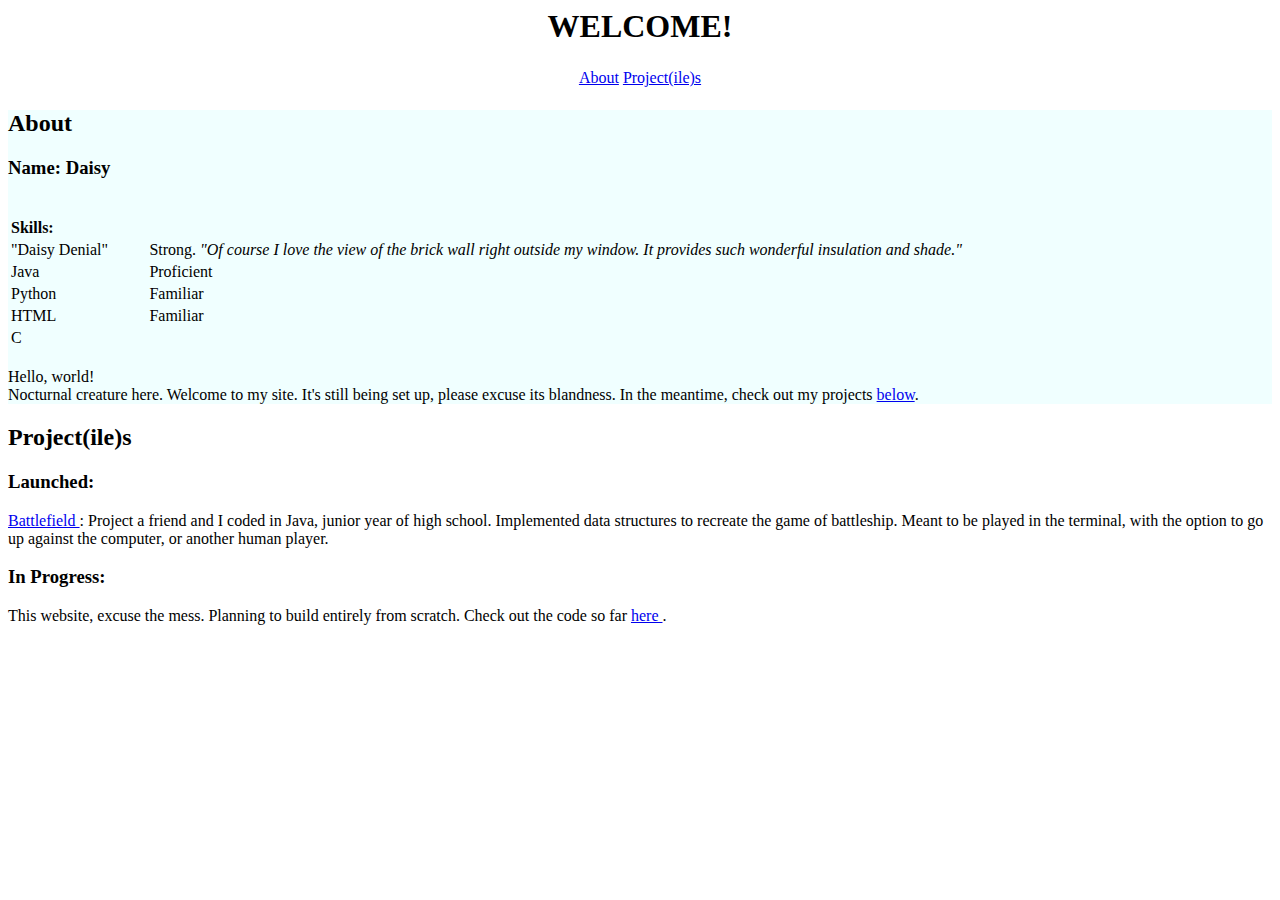
==== index.html @ 984003ae "azure" ====
<html>
<head>
<title> Home </title>
</head>

<body>
<center> 
	<h1> WELCOME! </h1>
<table>	
	<tr>
		<td> <a href = "#about"> About </a> </td>
		<td> <a href = "#projects"> Project(ile)s </a> </td>
	</tr>
</table>
</center>
<div id = "about" style = "background-color:azure"> <h2> About </h2>  
<h3> Name: Daisy </h3>
<br>
<table style = "width:100%">
	<tr>
		<td> <b> Skills: </b> </td>
	</tr>
	<tr>
		<td> "Daisy Denial" </td>
		<td> Strong. <i> "Of course I love the view of the brick wall right outside my window. It provides such wonderful insulation and shade." </i> </td>
	</tr>
	<tr>
		<td> Java </td>
		<td> Proficient </td>
	</tr>
	<tr>
		<td> Python </td>
		<td> Familiar </td>
	</tr>
	<tr>
		<td> HTML </td>
		<td> Familiar </td>
	</tr>
	<tr>
		<td> C </td>
	</tr>

</table>
<br>
Hello, world! 
<br>
Nocturnal creature here. Welcome to my site. It's still being set up, please excuse its blandness. In the meantime, check out my projects <a href = "#projects"> below</a>. 
<br>
</div>
<div id = "projects"> <h2> Project(ile)s </h2>
<h3> Launched: </h3>
<a href = "https://github.com/rosyang/Battlefield"> Battlefield </a>: 
Project a friend and I coded in Java, junior year of high school. Implemented data structures to recreate the game of battleship. Meant to be played in the terminal, with the option to go up against the computer, or another human player.
<br>
<h3> In Progress: </h3>
This website, excuse the mess. Planning to build entirely from scratch. Check out the code so far 
<a href = "https://github.com/dazigemm/dazigemm.github.io"> here </a>.
<br>
</div>
</body>
</html>
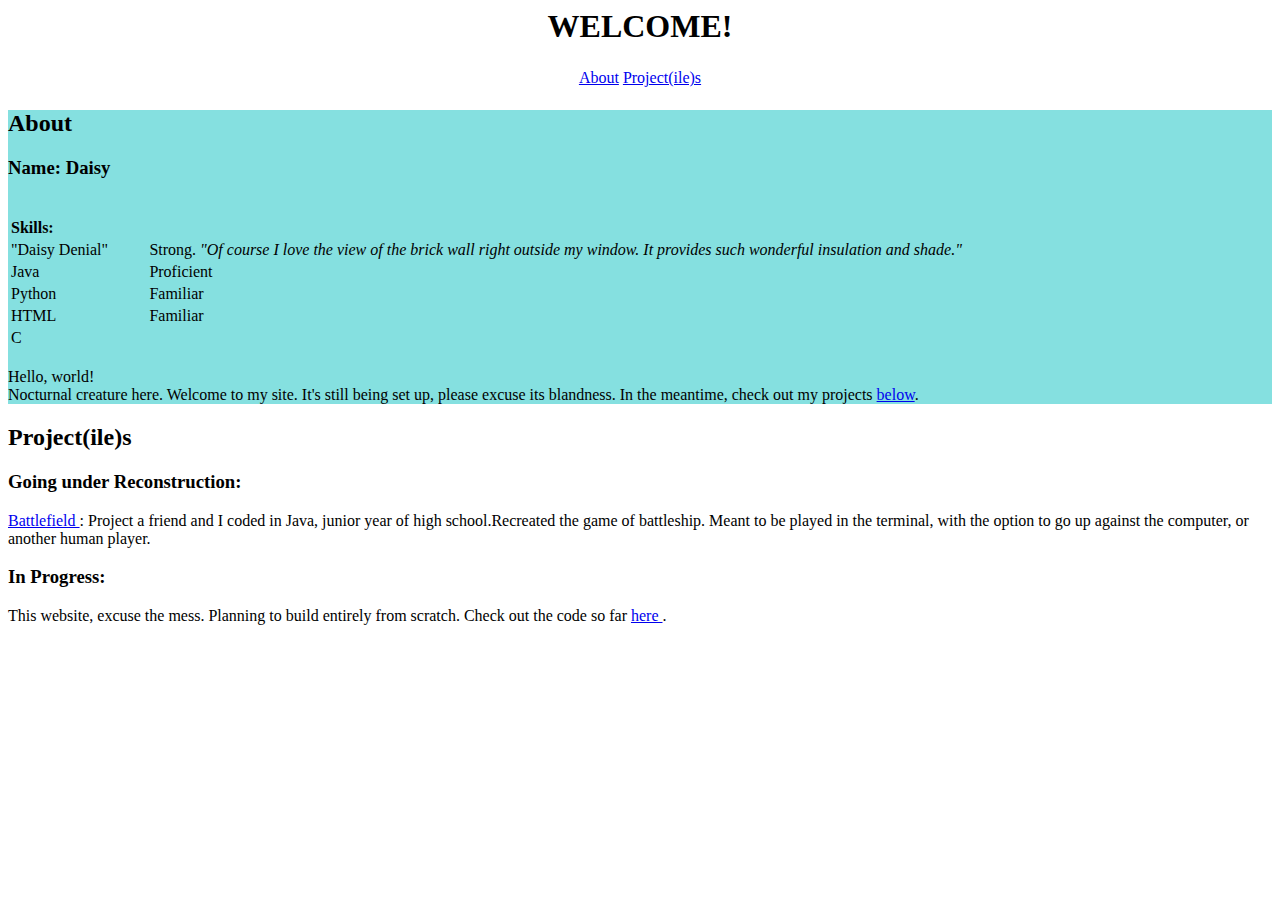
==== commit de958fbb: "changed color" ====
--- a/index.html
+++ b/index.html
@@ -13,7 +13,7 @@
 	</tr>
 </table>
 </center>
-<div id = "about" style = "background-color:azure"> <h2> About </h2>  
+<div id = "about" style = "background-color:#85e0e0"> <h2> About </h2>  
 <h3> Name: Daisy </h3>
 <br>
 <table style = "width:100%">
@@ -48,9 +48,9 @@
 <br>
 </div>
 <div id = "projects"> <h2> Project(ile)s </h2>
-<h3> Launched: </h3>
+<h3> Going under Reconstruction: </h3>
 <a href = "https://github.com/rosyang/Battlefield"> Battlefield </a>: 
-Project a friend and I coded in Java, junior year of high school. Implemented data structures to recreate the game of battleship. Meant to be played in the terminal, with the option to go up against the computer, or another human player.
+Project a friend and I coded in Java, junior year of high school.Recreated the game of battleship. Meant to be played in the terminal, with the option to go up against the computer, or another human player.
 <br>
 <h3> In Progress: </h3>
 This website, excuse the mess. Planning to build entirely from scratch. Check out the code so far 
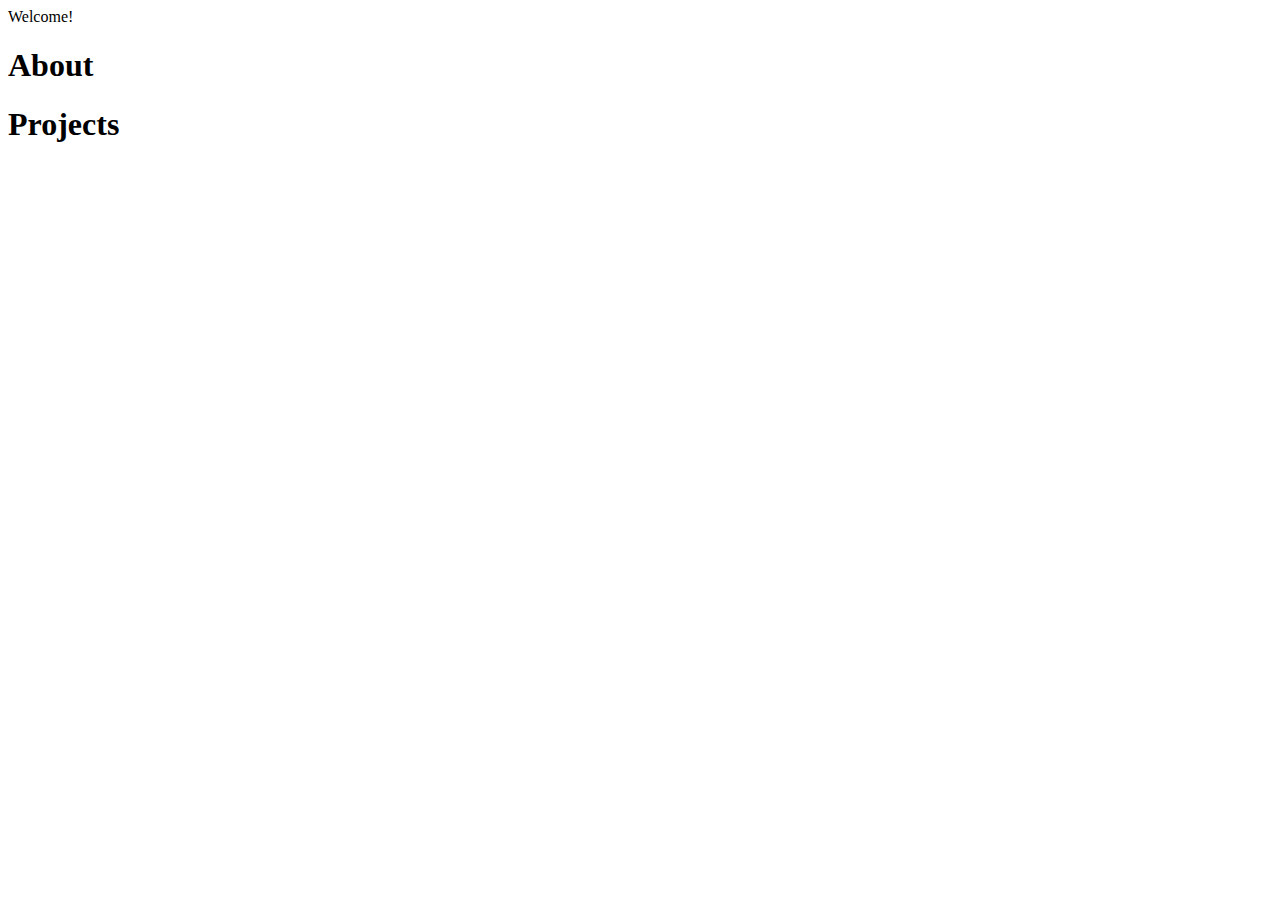
==== commit d0cb25ce: "fixed typo" ====
--- a/index.html
+++ b/index.html
@@ -1,61 +1,23 @@
+<!DOCTYPE html>
 <html>
-<head>
-<title> Home </title>
-</head>
+	<head>
+		<title> Home </title>
+		
+		<link rel = 'stylesheet' type = 'text/css' href = 'style.css'>
+		<link href = 'https://fonts.googleapis.com/css?family=Lobster' rel = 'stylesheet' type = 'text/css'>
 
-<body>
-<center> 
-	<h1> WELCOME! </h1>
-<table>	
-	<tr>
-		<td> <a href = "#about"> About </a> </td>
-		<td> <a href = "#projects"> Project(ile)s </a> </td>
-	</tr>
-</table>
-</center>
-<div id = "about" style = "background-color:#85e0e0"> <h2> About </h2>  
-<h3> Name: Daisy </h3>
-<br>
-<table style = "width:100%">
-	<tr>
-		<td> <b> Skills: </b> </td>
-	</tr>
-	<tr>
-		<td> "Daisy Denial" </td>
-		<td> Strong. <i> "Of course I love the view of the brick wall right outside my window. It provides such wonderful insulation and shade." </i> </td>
-	</tr>
-	<tr>
-		<td> Java </td>
-		<td> Proficient </td>
-	</tr>
-	<tr>
-		<td> Python </td>
-		<td> Familiar </td>
-	</tr>
-	<tr>
-		<td> HTML </td>
-		<td> Familiar </td>
-	</tr>
-	<tr>
-		<td> C </td>
-	</tr>
+	</head>
+	<body>
+		<div id = "top">
+			Welcome!
+		</div>
+		<div id = "about">
+			<h1> About </h1>
+		</div>
+		<div id = "projects">
+			<h1> Projects </h1>
+		</div>
 
-</table>
-<br>
-Hello, world! 
-<br>
-Nocturnal creature here. Welcome to my site. It's still being set up, please excuse its blandness. In the meantime, check out my projects <a href = "#projects"> below</a>. 
-<br>
-</div>
-<div id = "projects"> <h2> Project(ile)s </h2>
-<h3> Going under Reconstruction: </h3>
-<a href = "https://github.com/rosyang/Battlefield"> Battlefield </a>: 
-Project a friend and I coded in Java, junior year of high school.Recreated the game of battleship. Meant to be played in the terminal, with the option to go up against the computer, or another human player.
-<br>
-<h3> In Progress: </h3>
-This website, excuse the mess. Planning to build entirely from scratch. Check out the code so far 
-<a href = "https://github.com/dazigemm/dazigemm.github.io"> here </a>.
-<br>
-</div>
-</body>
+	</body>
 </html>
+
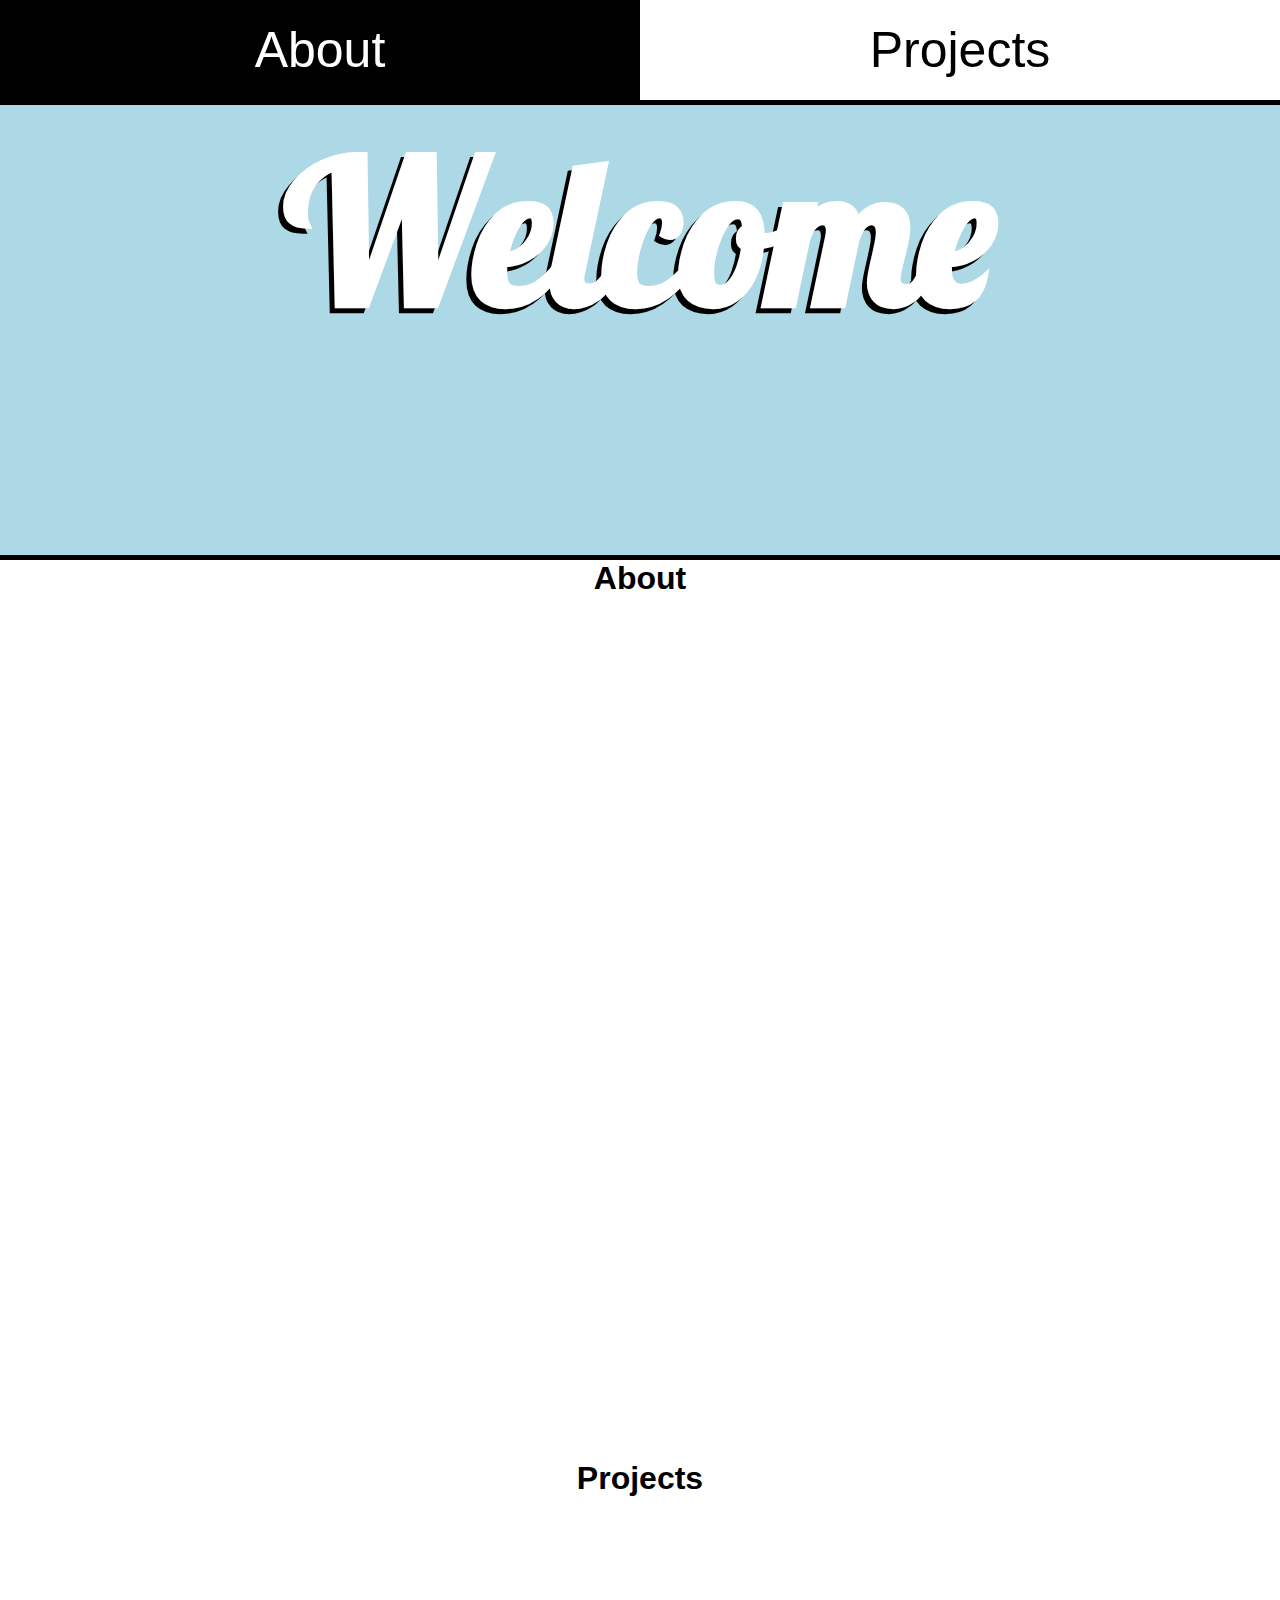
==== commit c1fa0835: "added links" ====
--- a/index.html
+++ b/index.html
@@ -8,8 +8,12 @@
 
 	</head>
 	<body>
+		<div id = "nav"> 
+			<a href = "#about"> About </a>
+			<a href = "#projects"> Projects </a>
+		</div>
 		<div id = "top">
-			Welcome!
+			<h1> Welcome <h1> 
 		</div>
 		<div id = "about">
 			<h1> About </h1>
--- a/style.css
+++ b/style.css
@@ -0,0 +1,47 @@
+* {
+	height: 100%;
+	width: 100%;
+	margin: 0;
+}
+
+#nav {
+	height: 100px;
+	border-bottom: 5px solid black;
+	font-family: Arial, sans-serif;
+}
+
+#nav a {
+	display: inline-block;
+	float: left;
+	width: 50%;
+
+	background-color: white;
+
+	text-align: center;
+	text-decoration: none;
+	line-height: 100px;
+	font-size: 50px;
+	color: black;
+}
+
+#nav a:hover {
+	background-color: black;
+	color: white;
+}
+
+#top {
+	height: 50%;	
+	border-bottom: 5px solid black;
+	background-color: lightblue;
+	
+	color: white;
+	font-family: "Lobster", cursive;
+	text-align: center;
+	font-size: 100px; 	
+	text-shadow: -5px 5px 0 black;	
+}
+
+#about, #projects {
+	text-align: center;
+	font-family: Arial, sans-serif;
+}
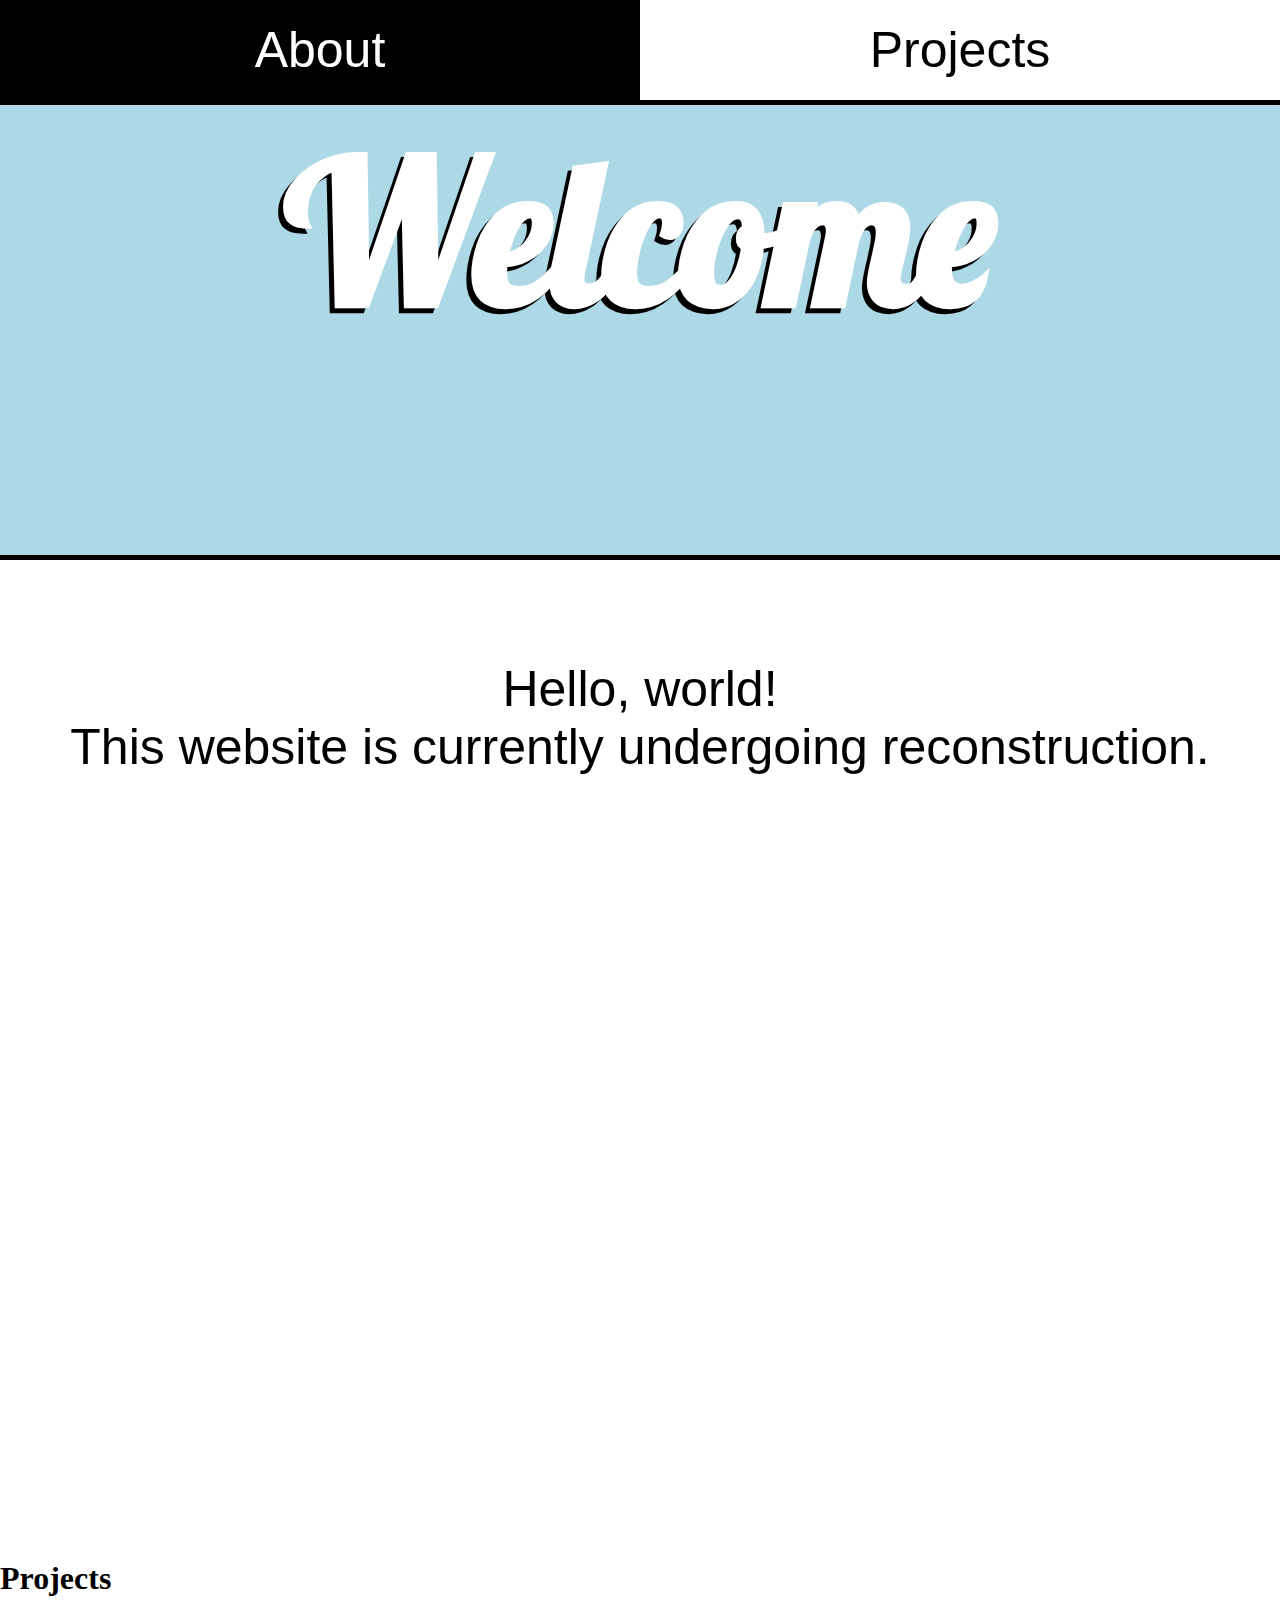
==== commit dfbe1c2f: "changed text" ====
--- a/index.html
+++ b/index.html
@@ -16,7 +16,9 @@
 			<h1> Welcome <h1> 
 		</div>
 		<div id = "about">
-			<h1> About </h1>
+			Hello, world! 
+			<br>
+			This website is currently undergoing reconstruction.
 		</div>
 		<div id = "projects">
 			<h1> Projects </h1>
--- a/style.css
+++ b/style.css
@@ -41,7 +41,9 @@
 	text-shadow: -5px 5px 0 black;	
 }
 
-#about, #projects {
+#about {
 	text-align: center;
 	font-family: Arial, sans-serif;
+	font-size: 50px;
+	margin-top: 100px;
 }
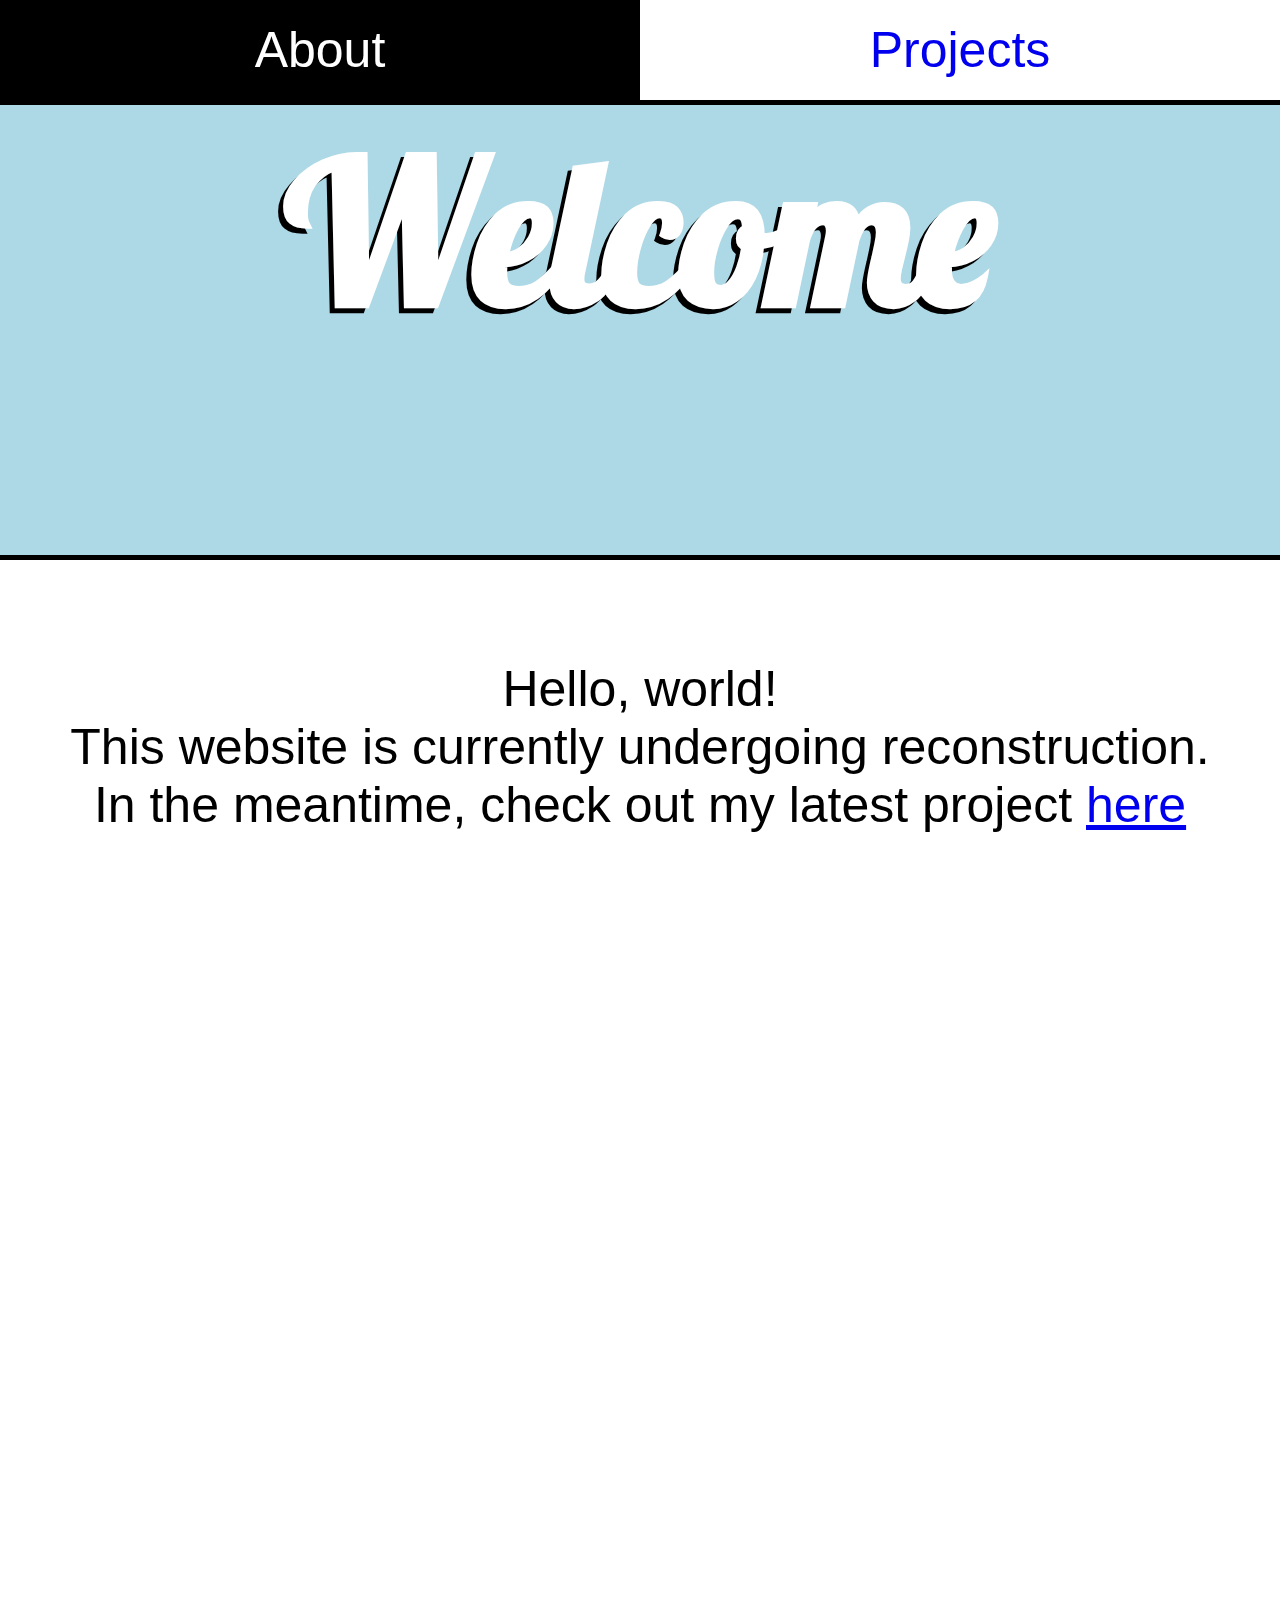
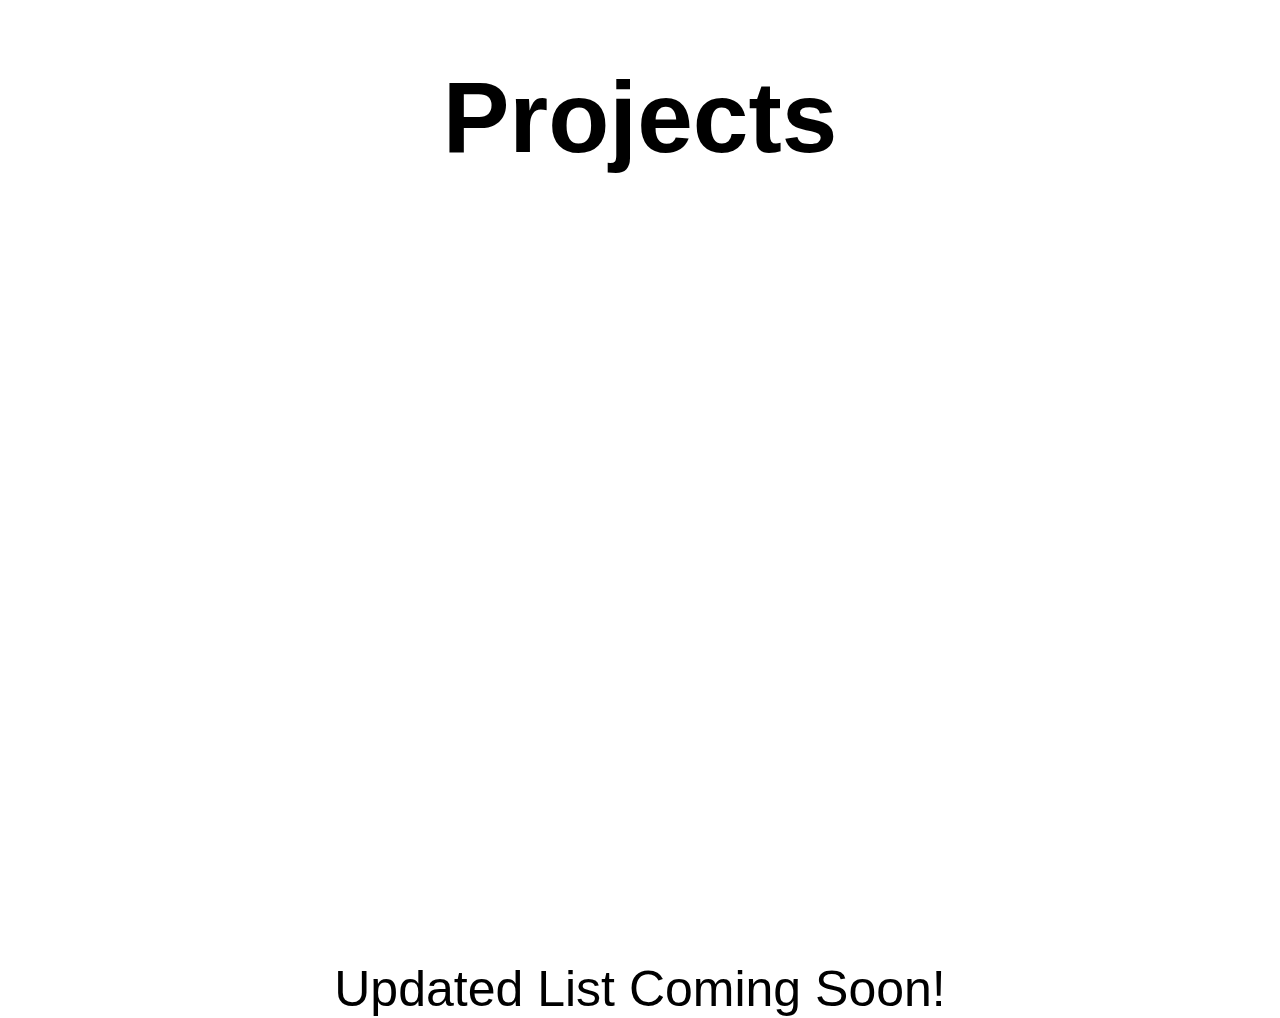
==== commit 6a854c65: "changing project link" ====
--- a/index.html
+++ b/index.html
@@ -19,9 +19,13 @@
 			Hello, world! 
 			<br>
 			This website is currently undergoing reconstruction.
+			<br>
+			In the meantime, check out my latest project  
+			<a href = "http://linserv2.cims.nyu.edu:21531/"> here </a>
 		</div>
 		<div id = "projects">
 			<h1> Projects </h1>
+			Updated List Coming Soon!
 		</div>
 
 	</body>
--- a/style.css
+++ b/style.css
@@ -15,13 +15,13 @@
 	float: left;
 	width: 50%;
 
-	background-color: white;
+	/*background-color: black;*/
 
 	text-align: center;
 	text-decoration: none;
 	line-height: 100px;
 	font-size: 50px;
-	color: black;
+	/*color: white;*/
 }
 
 #nav a:hover {
@@ -41,9 +41,13 @@
 	text-shadow: -5px 5px 0 black;	
 }
 
-#about {
+#about, #projects {
 	text-align: center;
 	font-family: Arial, sans-serif;
 	font-size: 50px;
 	margin-top: 100px;
 }
+
+#footer {
+	height: 100px;
+}
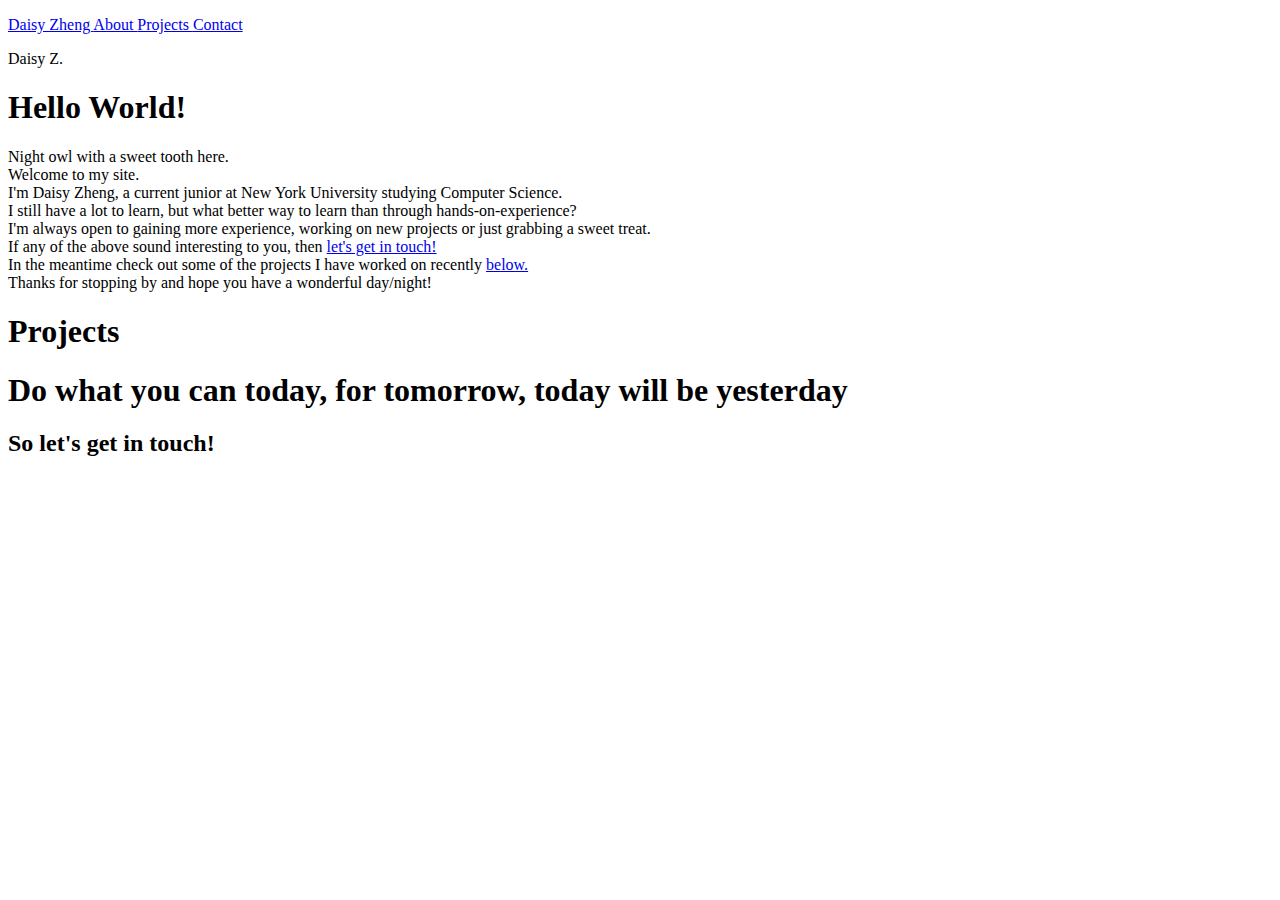
==== commit 9ecdeccc: "rearranged content" ====
--- a/index.html
+++ b/index.html
@@ -1,33 +1,48 @@
-<!DOCTYPE html>
+<!DOCTYPE HTML>
 <html>
 	<head>
-		<title> Home </title>
-		
-		<link rel = 'stylesheet' type = 'text/css' href = 'style.css'>
-		<link href = 'https://fonts.googleapis.com/css?family=Lobster' rel = 'stylesheet' type = 'text/css'>
-
+		<title> Daisy Zheng </title>
+		<link rel = 'stylesheet' type = 'text/css' href = 'stylesheet.css'>
+		<link href="https://fonts.googleapis.com/css?family=Satisfy" rel="stylesheet">
+		<link href='https://fonts.googleapis.com/css?family=Lobster' rel='stylesheet' type='text/css'> 
 	</head>
 	<body>
-		<div id = "nav"> 
-			<a href = "#about"> About </a>
-			<a href = "#projects"> Projects </a>
+		<p>
+			<a href="#top"> Daisy Zheng </a>
+			<span> 
+				<a href="#about"> About </a>
+				<a href="#projects"> Projects </a>
+				<a href="#contact"> Contact </a>
+			</span>
+		</p>
+		<div id="top">
+			Daisy Z.
 		</div>
-		<div id = "top">
-			<h1> Welcome <h1> 
+		<div id="about">
+			<h1> Hello World! </h1>
+			Night owl with a sweet tooth here.
+			<br>
+			Welcome to my site.
+			<br>
+			I'm Daisy Zheng, a current junior at New York University studying Computer Science.
+			<br>
+			I still have a lot to learn, but what better way to learn than through hands-on-experience?
+			<br>
+			I'm always open to gaining more experience, working on new projects or just grabbing a sweet treat.
+			<br>
+			If any of the above sound interesting to you, then <a href="#contact">let's get in touch!</a>
+			<br>
+			In the meantime check out some of the projects I have worked on recently <a href="#projects">below.</a>
+			<br>
+			Thanks for stopping by and hope you have a wonderful day/night!
+			<br>
 		</div>
-		<div id = "about">
-			Hello, world! 
-			<br>
-			This website is currently undergoing reconstruction.
-			<br>
-			In the meantime, check out my latest project  
-			<a href = "http://linserv2.cims.nyu.edu:21531/"> here </a>
+		<div id="projects">
+			<h1> Projects </h1>
 		</div>
-		<div id = "projects">
-			<h1> Projects </h1>
-			Updated List Coming Soon!
+		<div id="contact">
+			<h1> Do what you can today, for tomorrow, today will be yesterday </h1>
+			<h2> So let's get in touch! <h2>
 		</div>
-
 	</body>
 </html>
-
